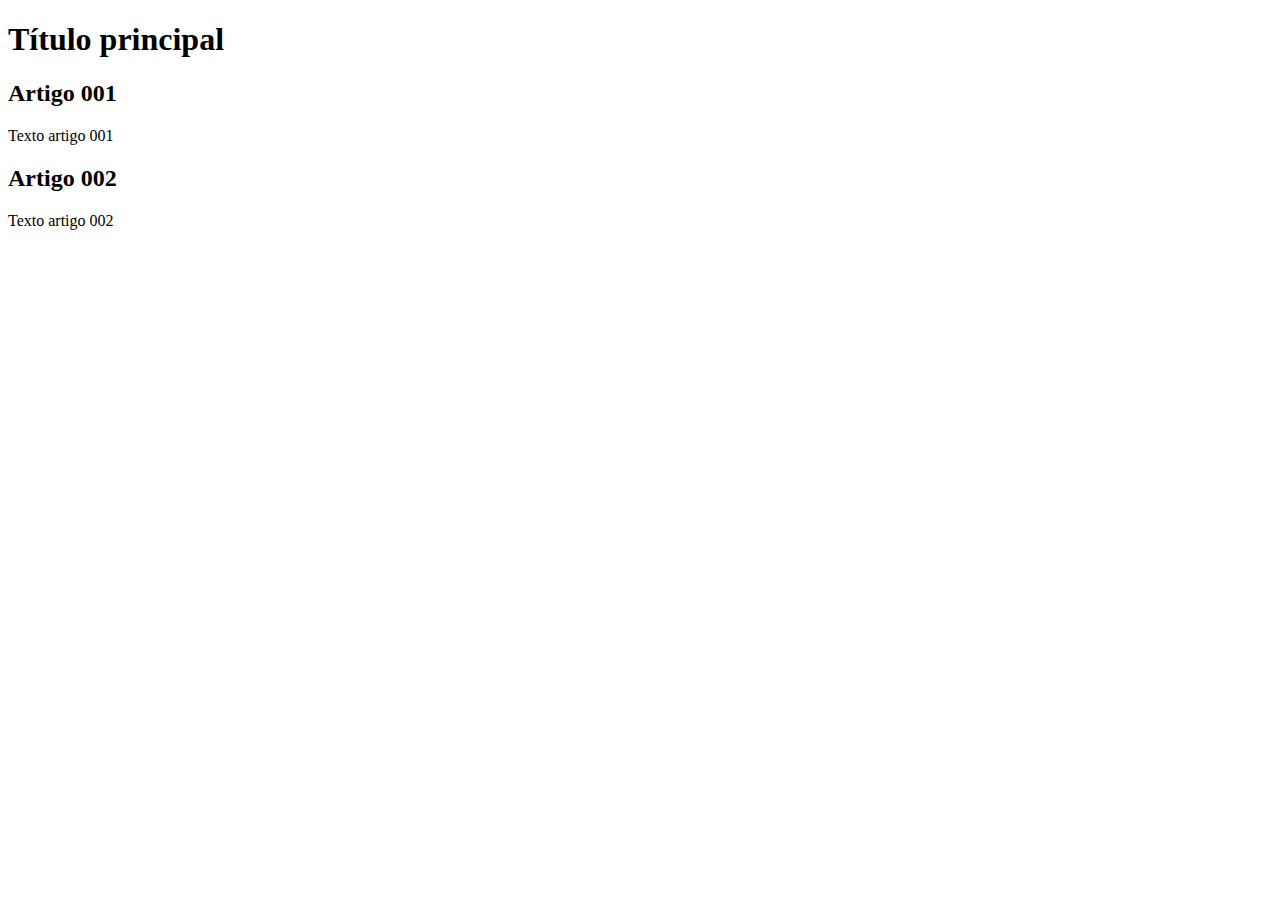
==== index.html @ a4834c05 "add index" ====
<!DOCTYPE html>
<html lang="pt-br">
<head>
    <meta charset="UTF-8">
    <meta http-equiv="X-UA-Compatible" content="IE=edge">
    <meta name="viewport" content="width=device-width, initial-scale=1.0">
    <title>Título do site</title>
</head>
<body>
    <main>
        <header>
            <h1>Título principal</h1>
        </header>
        <article>
            <h2>Artigo 001</h2>
            <p>Texto artigo 001</p>
        </article>
        <article>
            <h2>Artigo 002</h2>
            <p>Texto artigo 002</p>
        </article>
    </main>
</body>
</html>
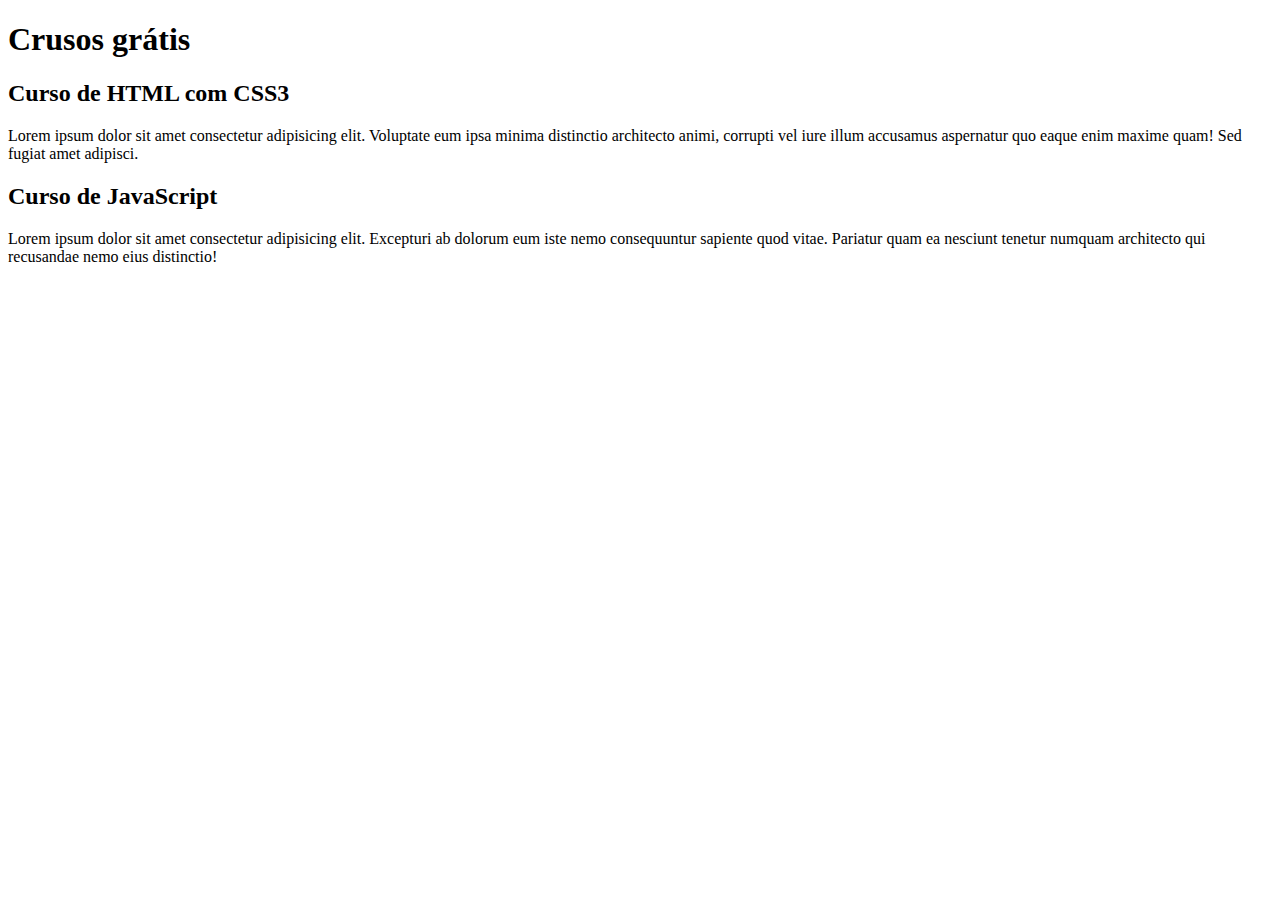
==== commit a8a9277b: "comecei a escrever o conteudo" ====
--- a/index.html
+++ b/index.html
@@ -9,15 +9,15 @@
 <body>
     <main>
         <header>
-            <h1>Título principal</h1>
+            <h1>Crusos grátis</h1>
         </header>
         <article>
-            <h2>Artigo 001</h2>
-            <p>Texto artigo 001</p>
+            <h2>Curso de HTML com CSS3</h2>
+            <p>Lorem ipsum dolor sit amet consectetur adipisicing elit. Voluptate eum ipsa minima distinctio architecto animi, corrupti vel iure illum accusamus aspernatur quo eaque enim maxime quam! Sed fugiat amet adipisci.</p>
         </article>
         <article>
-            <h2>Artigo 002</h2>
-            <p>Texto artigo 002</p>
+            <h2>Curso de JavaScript</h2>
+            <p>Lorem ipsum dolor sit amet consectetur adipisicing elit. Excepturi ab dolorum eum iste nemo consequuntur sapiente quod vitae. Pariatur quam ea nesciunt tenetur numquam architecto qui recusandae nemo eius distinctio!</p>
         </article>
     </main>
 </body>
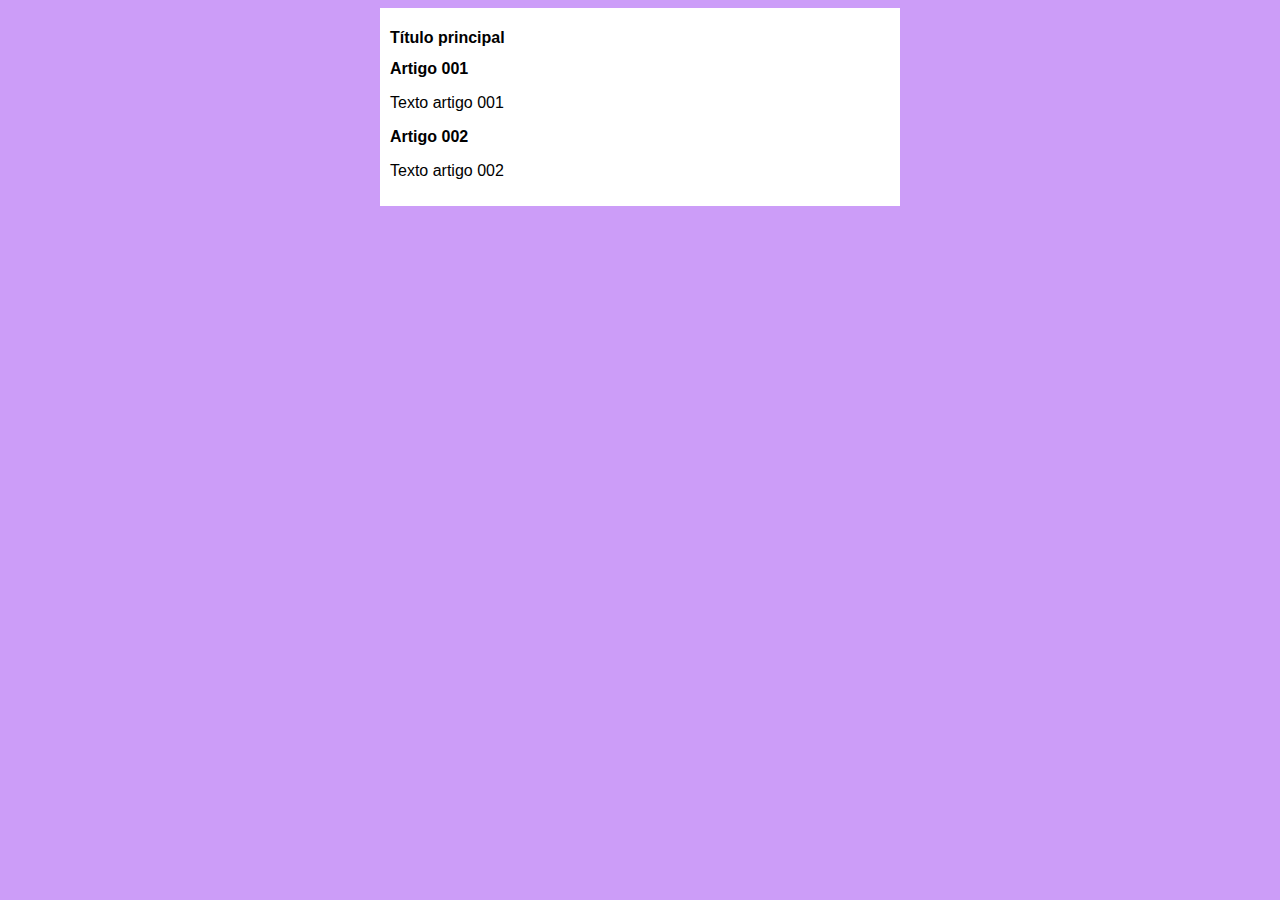
==== commit 9d25b9c1: "iniciei o design" ====
--- a/index.html
+++ b/index.html
@@ -5,19 +5,20 @@
     <meta http-equiv="X-UA-Compatible" content="IE=edge">
     <meta name="viewport" content="width=device-width, initial-scale=1.0">
     <title>Título do site</title>
+    <link rel="stylesheet" href="style.css">
 </head>
 <body>
     <main>
         <header>
-            <h1>Crusos grátis</h1>
+            <h1>Título principal</h1>
         </header>
         <article>
-            <h2>Curso de HTML com CSS3</h2>
-            <p>Lorem ipsum dolor sit amet consectetur adipisicing elit. Voluptate eum ipsa minima distinctio architecto animi, corrupti vel iure illum accusamus aspernatur quo eaque enim maxime quam! Sed fugiat amet adipisci.</p>
+            <h2>Artigo 001</h2>
+            <p>Texto artigo 001</p>
         </article>
         <article>
-            <h2>Curso de JavaScript</h2>
-            <p>Lorem ipsum dolor sit amet consectetur adipisicing elit. Excepturi ab dolorum eum iste nemo consequuntur sapiente quod vitae. Pariatur quam ea nesciunt tenetur numquam architecto qui recusandae nemo eius distinctio!</p>
+            <h2>Artigo 002</h2>
+            <p>Texto artigo 002</p>
         </article>
     </main>
 </body>
--- a/style.css
+++ b/style.css
@@ -0,0 +1,16 @@
+* {
+    font-family: Arial, Helvetica, sans-serif;
+    font-size: 16px;
+}
+
+body {
+    background-color: rgb(204, 157, 248);
+}
+
+main {
+    background-color: white;
+    width: 500px;
+    margin: auto;
+    padding: 10px;
+    box-shadow: 3px 3x 5px rgb(00, 00, 473);
+}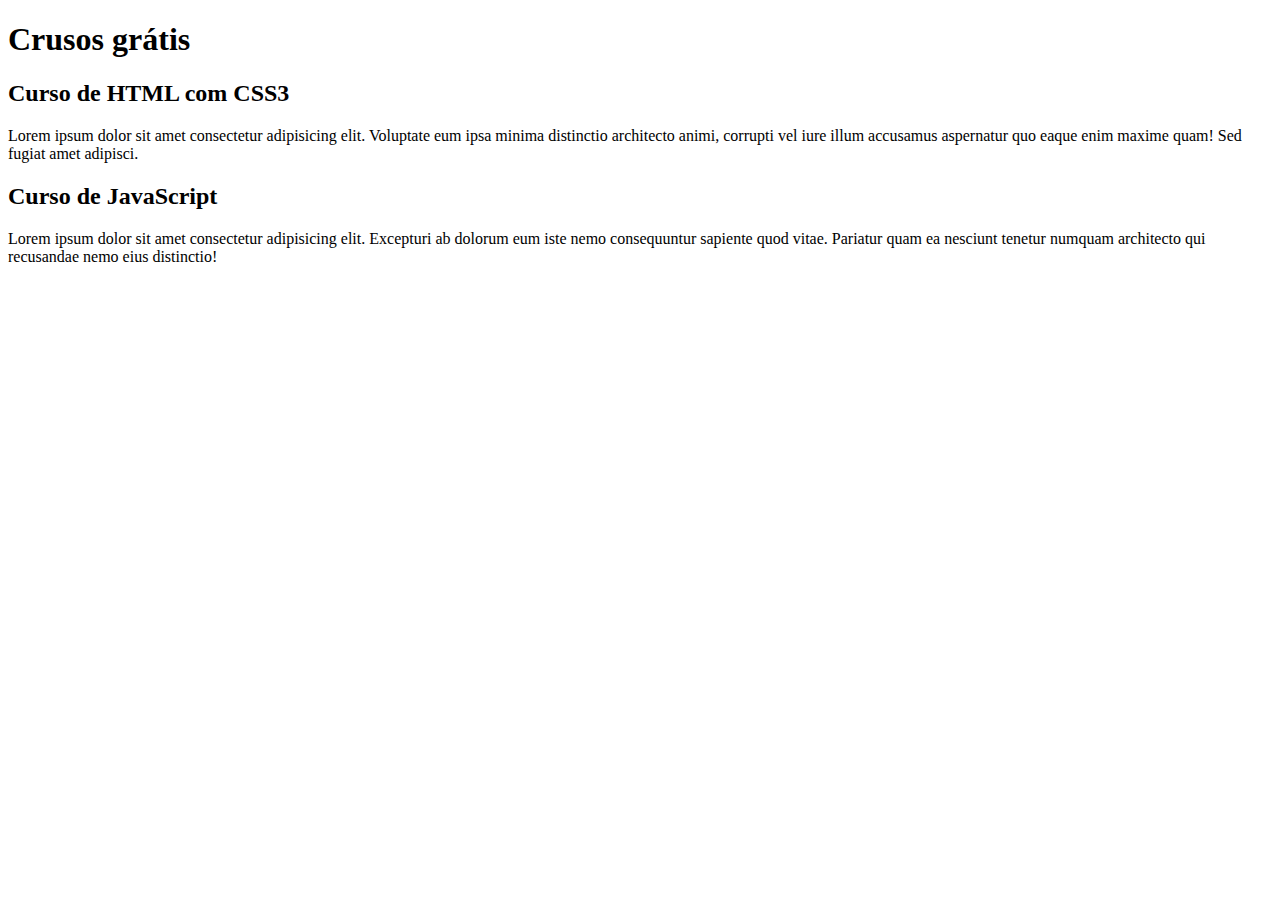
==== commit cad3e99e: "title conteudo" ====
--- a/index.html
+++ b/index.html
@@ -4,21 +4,20 @@
     <meta charset="UTF-8">
     <meta http-equiv="X-UA-Compatible" content="IE=edge">
     <meta name="viewport" content="width=device-width, initial-scale=1.0">
-    <title>Título do site</title>
-    <link rel="stylesheet" href="style.css">
+    <title>Site CursoVideo</title>
 </head>
 <body>
     <main>
         <header>
-            <h1>Título principal</h1>
+            <h1>Crusos grátis</h1>
         </header>
         <article>
-            <h2>Artigo 001</h2>
-            <p>Texto artigo 001</p>
+            <h2>Curso de HTML com CSS3</h2>
+            <p>Lorem ipsum dolor sit amet consectetur adipisicing elit. Voluptate eum ipsa minima distinctio architecto animi, corrupti vel iure illum accusamus aspernatur quo eaque enim maxime quam! Sed fugiat amet adipisci.</p>
         </article>
         <article>
-            <h2>Artigo 002</h2>
-            <p>Texto artigo 002</p>
+            <h2>Curso de JavaScript</h2>
+            <p>Lorem ipsum dolor sit amet consectetur adipisicing elit. Excepturi ab dolorum eum iste nemo consequuntur sapiente quod vitae. Pariatur quam ea nesciunt tenetur numquam architecto qui recusandae nemo eius distinctio!</p>
         </article>
     </main>
 </body>
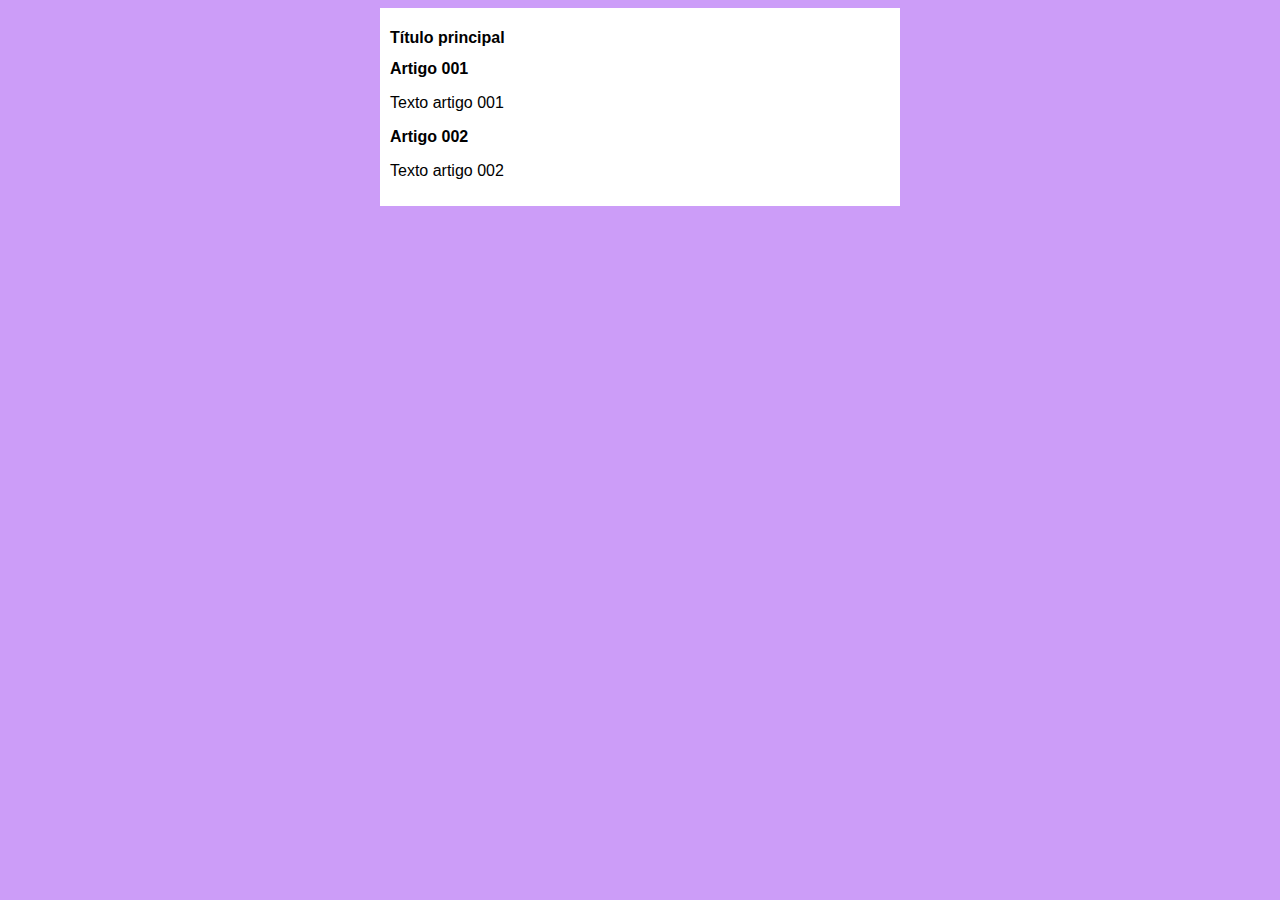
==== commit a834a963: "title design" ====
--- a/index.html
+++ b/index.html
@@ -4,20 +4,21 @@
     <meta charset="UTF-8">
     <meta http-equiv="X-UA-Compatible" content="IE=edge">
     <meta name="viewport" content="width=device-width, initial-scale=1.0">
-    <title>Site CursoVideo</title>
+    <title>Título </title>
+    <link rel="stylesheet" href="style.css">
 </head>
 <body>
     <main>
         <header>
-            <h1>Crusos grátis</h1>
+            <h1>Título principal</h1>
         </header>
         <article>
-            <h2>Curso de HTML com CSS3</h2>
-            <p>Lorem ipsum dolor sit amet consectetur adipisicing elit. Voluptate eum ipsa minima distinctio architecto animi, corrupti vel iure illum accusamus aspernatur quo eaque enim maxime quam! Sed fugiat amet adipisci.</p>
+            <h2>Artigo 001</h2>
+            <p>Texto artigo 001</p>
         </article>
         <article>
-            <h2>Curso de JavaScript</h2>
-            <p>Lorem ipsum dolor sit amet consectetur adipisicing elit. Excepturi ab dolorum eum iste nemo consequuntur sapiente quod vitae. Pariatur quam ea nesciunt tenetur numquam architecto qui recusandae nemo eius distinctio!</p>
+            <h2>Artigo 002</h2>
+            <p>Texto artigo 002</p>
         </article>
     </main>
 </body>
--- a/style.css
+++ b/style.css
@@ -0,0 +1,16 @@
+* {
+    font-family: Arial, Helvetica, sans-serif;
+    font-size: 16px;
+}
+
+body {
+    background-color: rgb(204, 157, 248);
+}
+
+main {
+    background-color: white;
+    width: 500px;
+    margin: auto;
+    padding: 10px;
+    box-shadow: 3px 3x 5px rgb(00, 00, 473);
+}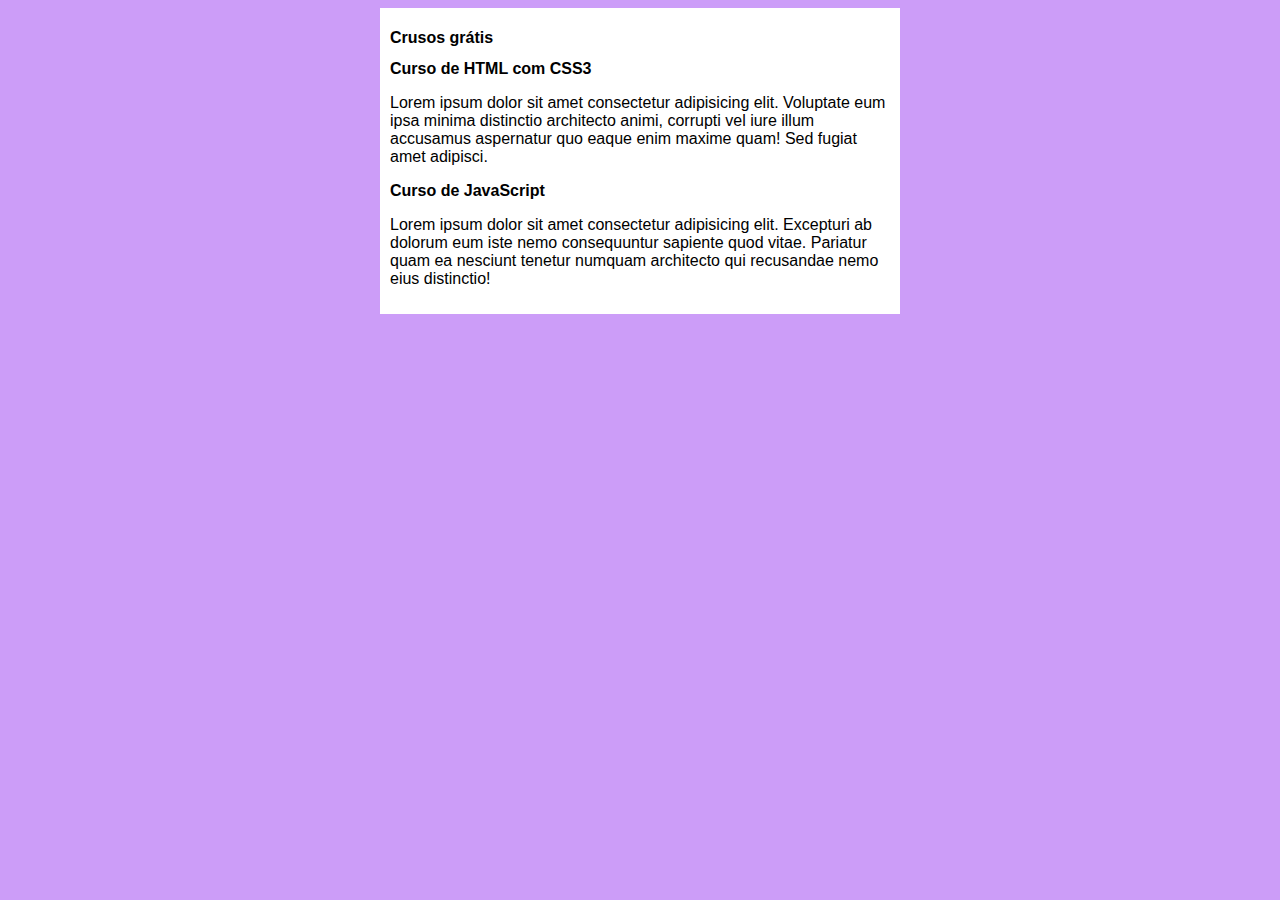
==== commit 8a34000d: "Merge branch 'design'" ====
--- a/index.html
+++ b/index.html
@@ -4,21 +4,21 @@
     <meta charset="UTF-8">
     <meta http-equiv="X-UA-Compatible" content="IE=edge">
     <meta name="viewport" content="width=device-width, initial-scale=1.0">
-    <title>Título </title>
+    <title>Curso em Video</title>
     <link rel="stylesheet" href="style.css">
 </head>
 <body>
     <main>
         <header>
-            <h1>Título principal</h1>
+            <h1>Crusos grátis</h1>
         </header>
         <article>
-            <h2>Artigo 001</h2>
-            <p>Texto artigo 001</p>
+            <h2>Curso de HTML com CSS3</h2>
+            <p>Lorem ipsum dolor sit amet consectetur adipisicing elit. Voluptate eum ipsa minima distinctio architecto animi, corrupti vel iure illum accusamus aspernatur quo eaque enim maxime quam! Sed fugiat amet adipisci.</p>
         </article>
         <article>
-            <h2>Artigo 002</h2>
-            <p>Texto artigo 002</p>
+            <h2>Curso de JavaScript</h2>
+            <p>Lorem ipsum dolor sit amet consectetur adipisicing elit. Excepturi ab dolorum eum iste nemo consequuntur sapiente quod vitae. Pariatur quam ea nesciunt tenetur numquam architecto qui recusandae nemo eius distinctio!</p>
         </article>
     </main>
 </body>
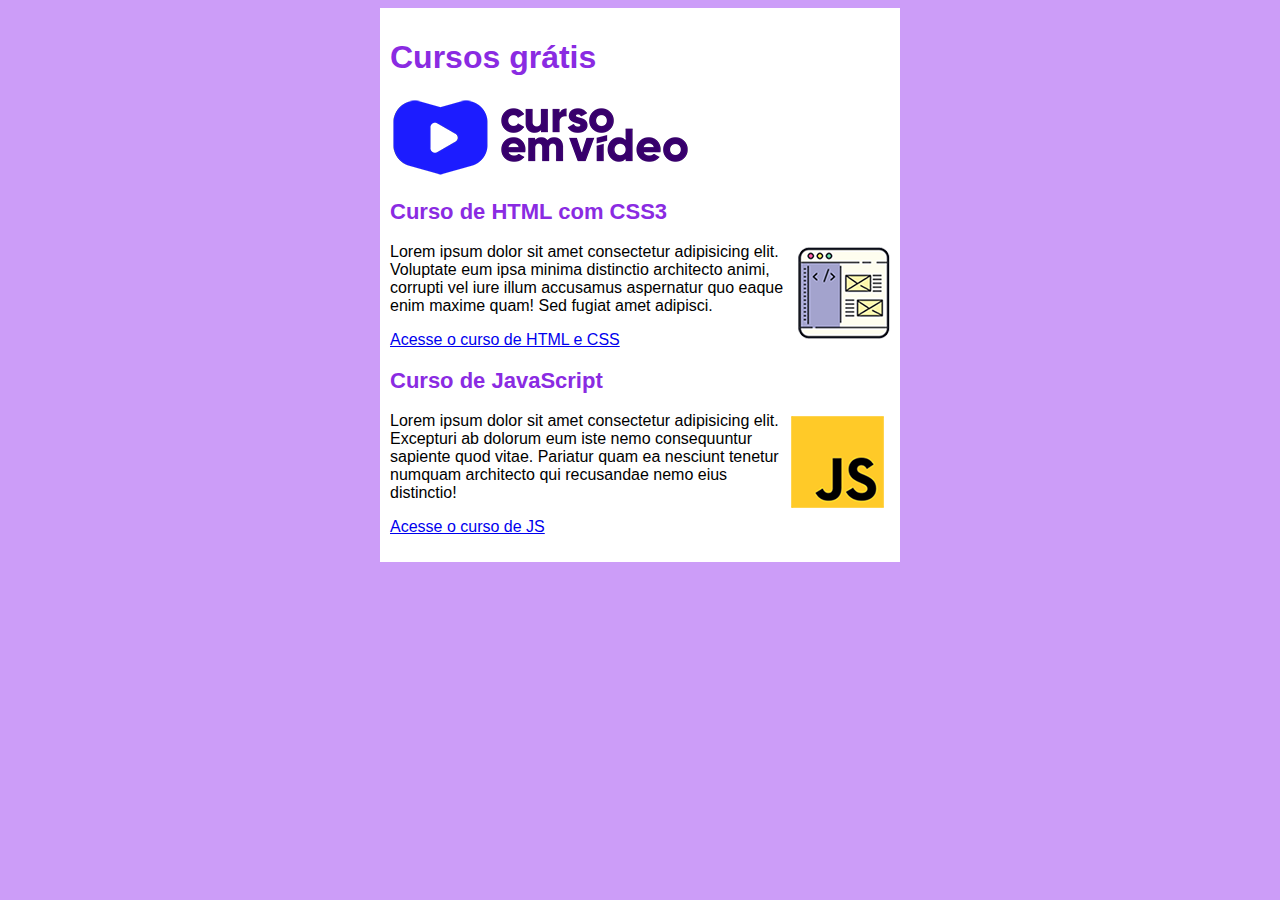
==== commit 2c7a9482: "criei o site" ====
--- a/index.html
+++ b/index.html
@@ -10,15 +10,20 @@
 <body>
     <main>
         <header>
-            <h1>Crusos grátis</h1>
+            <h1>Cursos grátis</h1>
+            <img src="imagens/curso-em-video-cor.png" alt="Curso em Video">
         </header>
         <article>
             <h2>Curso de HTML com CSS3</h2>
+            <img class="lado" src="imagens/curso-html-css.png" alt="HTML e CSS">
             <p>Lorem ipsum dolor sit amet consectetur adipisicing elit. Voluptate eum ipsa minima distinctio architecto animi, corrupti vel iure illum accusamus aspernatur quo eaque enim maxime quam! Sed fugiat amet adipisci.</p>
+            <p><a href="curso-html.html">Acesse o curso de HTML e CSS</a></p>
         </article>
         <article>
             <h2>Curso de JavaScript</h2>
+            <img class="lado" src="imagens/curso-javascript.png" alt="JavaScript">
             <p>Lorem ipsum dolor sit amet consectetur adipisicing elit. Excepturi ab dolorum eum iste nemo consequuntur sapiente quod vitae. Pariatur quam ea nesciunt tenetur numquam architecto qui recusandae nemo eius distinctio!</p>
+            <p><a href="curso-js.html">Acesse o curso de JS</a></p>
         </article>
     </main>
 </body>
--- a/style.css
+++ b/style.css
@@ -7,6 +7,20 @@
     background-color: rgb(204, 157, 248);
 }
 
+h1 {
+    color: blueviolet;
+    font-size: 32px;
+}
+
+h2 {
+    color: blueviolet;
+    font-size: 22px;
+}
+
+img.lado {
+    float: right;
+}
+
 main {
     background-color: white;
     width: 500px;
